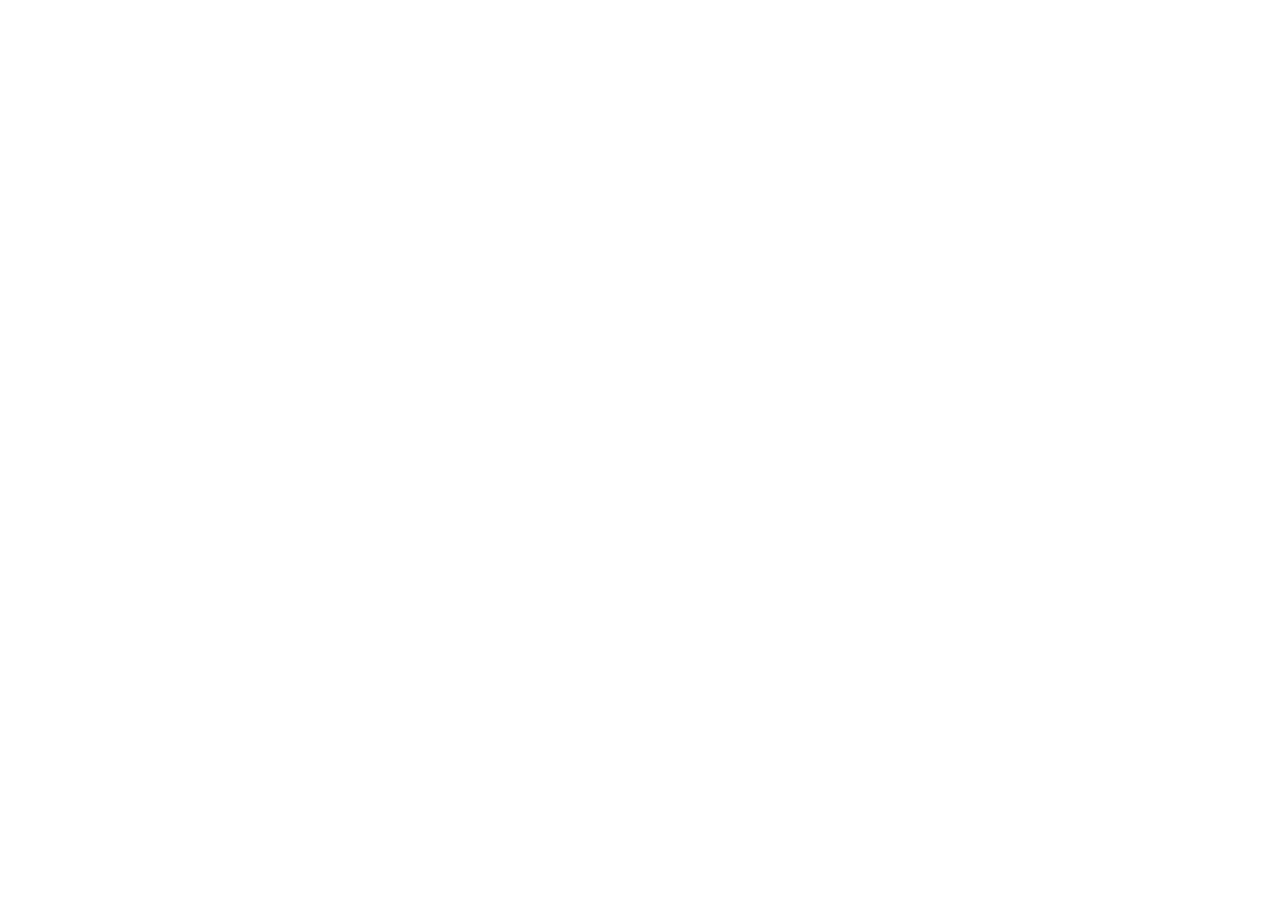
==== product.html @ a6f0fb85 "linked font css og js" ====
<!doctype html>
<html lang="en">
  <head>
    <meta charset="UTF-8" />
    <meta name="viewport" content="width=device-width, initial-scale=1.0" />
    <title>Product</title>
    <link rel="preconnect" href="https://fonts.googleapis.com" />
    <link rel="preconnect" href="https://fonts.gstatic.com" crossorigin />
    <link href="https://fonts.googleapis.com/css2?family=Ruluko&family=Sarabun:ital,wght@0,100;0,200;0,300;0,400;0,500;0,600;0,700;0,800;1,100;1,200;1,300;1,400;1,500;1,600;1,700;1,800&display=swap" rel="stylesheet" />
    <link rel="stylesheet" href="css/general.css" />
    <link rel="stylesheet" href="css/style.css" />
    <script src="js/product.js" defer></script>
  </head>
  <body>
    <header></header>
    <main></main>
    <footer></footer>
  </body>
</html>
---- css/general.css ----
/* ----index---- */

































/* ----productlist---- */



































/* ----product---- */
---- css/style.css ----
/* ----universal---- */
*{
    margin:0;
    padding:0;
}
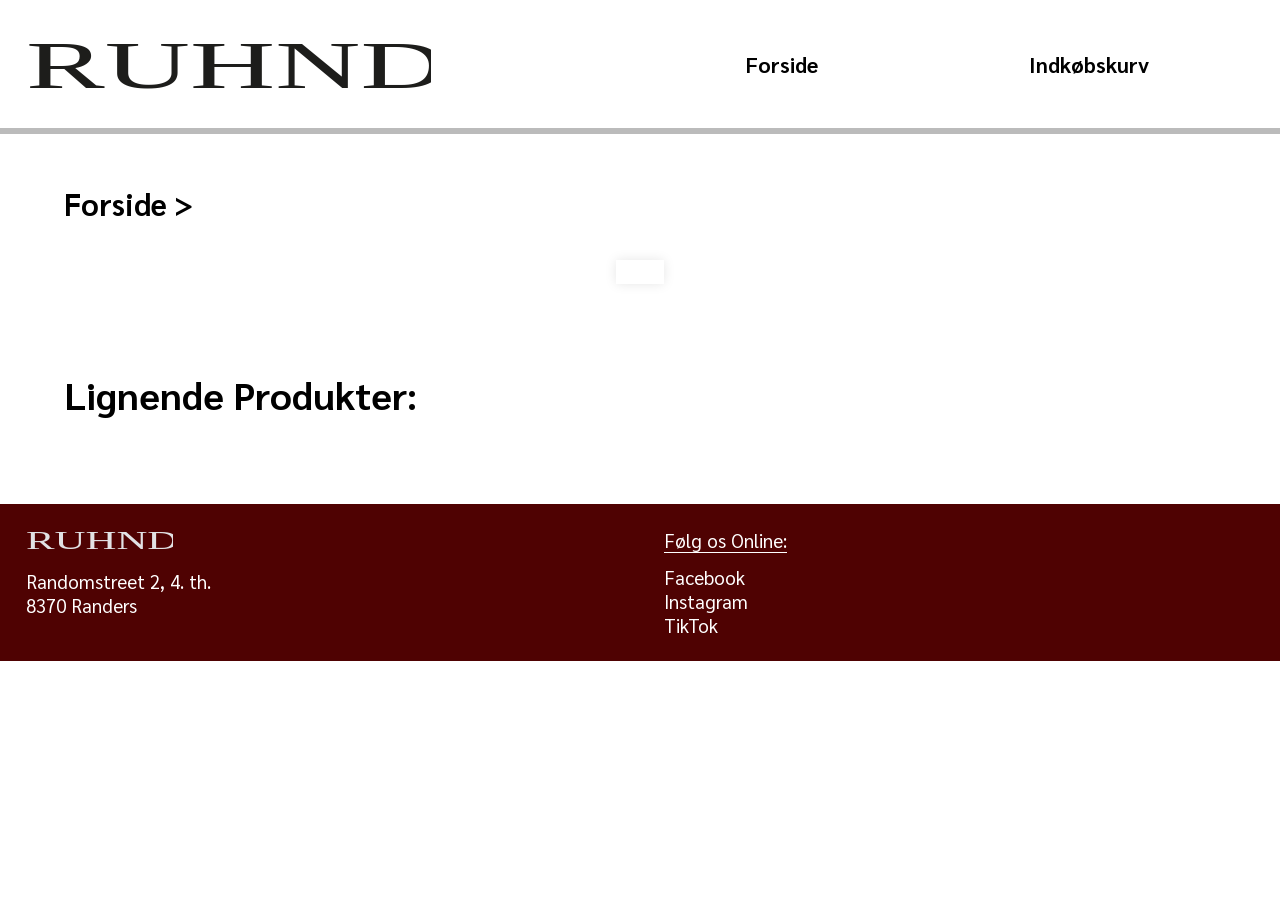
==== commit fe4ade9c: "sidste push, heck you" ====
--- a/product.html
+++ b/product.html
@@ -6,14 +6,51 @@
     <title>Product</title>
     <link rel="preconnect" href="https://fonts.googleapis.com" />
     <link rel="preconnect" href="https://fonts.gstatic.com" crossorigin />
-    <link href="https://fonts.googleapis.com/css2?family=Ruluko&family=Sarabun:ital,wght@0,100;0,200;0,300;0,400;0,500;0,600;0,700;0,800;1,100;1,200;1,300;1,400;1,500;1,600;1,700;1,800&display=swap" rel="stylesheet" />
+    <link
+      href="https://fonts.googleapis.com/css2?family=Sarabun:ital,wght@0,100;0,200;0,300;0,400;0,500;0,600;0,700;0,800;1,100;1,200;1,300;1,400;1,500;1,600;1,700;1,800&display=swap"
+      rel="stylesheet"
+    />
     <link rel="stylesheet" href="css/general.css" />
     <link rel="stylesheet" href="css/style.css" />
+    <link rel="stylesheet" href="css/product.css" />
+    <script src="js/general.js" defer></script>
     <script src="js/product.js" defer></script>
   </head>
   <body>
-    <header></header>
-    <main></main>
-    <footer></footer>
+    <header>
+      <nav>
+        <img class="logo" src="img/logo.svg" alt="RUHND logo" />
+        <button class="burger">
+          <div class="line"></div>
+          <div class="line"></div>
+          <div class="line"></div>
+        </button>
+        <div class="menu">
+          <a href="index.html">Forside</a>
+          <a href="#">Indkøbskurv</a>
+        </div>
+      </nav>
+    </header>
+    <main>
+      <h2 class="page_heading nav_trail"><a href="index.html">Forside</a> ></h2>
+      <section id="product_card"></section>
+      <section id="similar_products">
+        <h2>Lignende Produkter:</h2>
+        <div class="img_lineup" id="recommendation_feed"></div>
+      </section>
+    </main>
+    <footer>
+      <div id="adress">
+        <img src="img/logo.svg" alt="logo" />
+        <p>Randomstreet 2, 4. th.</p>
+        <p>8370 Randers</p>
+      </div>
+      <div id="socials">
+        <p class="footer_header">Følg os Online:</p>
+        <a href="#">Facebook</a>
+        <a href="#">Instagram</a>
+        <a href="#">TikTok</a>
+      </div>
+    </footer>
   </body>
 </html>
--- a/css/general.css
+++ b/css/general.css
@@ -1,71 +1,197 @@
-/* ----index---- */
+/*----------| PAGE LAYOUT |----------*/
+* {
+  margin: 0;
+  padding: 0;
+  box-sizing: border-box;
+}
+/*----------| PAGE ELEMENTS |----------*/
+header {
+  padding: 0 2vw;
+  nav {
+    height: 10vw;
+    width: 100%;
+    display: flex;
+    flex-direction: row;
+    justify-content: space-between;
+    align-items: center;
+    .logo {
+      width: 33%;
+      padding-top: 0.5rlh;
+    }
+    .menu {
+      width: 50%;
+      list-style: none;
+      display: flex;
+      align-items: center;
+      justify-content: space-around;
+    }
+  }
+  .burger {
+    aspect-ratio: 1/1;
+    height: 100%;
+    padding: 0.25rlh;
+    cursor: pointer;
+    display: none;
+    flex-direction: column;
+    justify-content: space-around;
+    align-items: center;
+    background-color: transparent;
+    border: none;
+    .line {
+      height: 0;
+      width: 100%;
+      outline: 1.5px solid var(--colour_black);
+      transition: 0.2s linear;
+    }
+    .line:nth-child(2) {
+      transition: 0.15s linear;
+    }
+  }
+}
+main {
+  margin: calc(1rlh + 2vw) 0;
+  display: flex;
+  flex-direction: column;
+  gap: calc(2rlh + 2vw);
+  .page_heading {
+    padding: 0 5vw;
+  }
+  section {
+    padding: 0.5rlh 5vw;
+  }
+  .nav_trail {
+    margin-bottom: -1.5rlh;
+  }
+}
+footer {
+  padding: 1rlh 2vw;
+  display: flex;
+  flex-direction: row;
+  gap: 2rlh;
+  div {
+    width: 50%;
+    display: flex;
+    flex-direction: column;
+  }
+  img {
+    width: 25%;
+    filter: invert(1);
+    margin-bottom: 0.5lh;
+  }
+  .footer_header {
+    width: fit-content;
+    margin-bottom: 0.5lh;
+  }
+}
 
+/*----------| UNIQUE ELEMENTS |----------*/
+.button {
+  width: 100%;
+  align-self: center;
+  display: flex;
+  flex-direction: row;
+  justify-content: center;
+  padding: 0.25lh 0;
+}
+.add2cart {
+  width: fit-content;
+  margin: 0.5lh 0;
+  padding: 0.25lh 4lh;
+}
+.button:hover {
+  filter: brightness(1.5);
+  scale: 1.05;
+}
+.button:active {
+  filter: none;
+  scale: 1;
+}
+/*----------*/
+.img_lineup {
+  width: 100%;
+  padding: 0.5rlh;
+  display: grid;
+  grid-template-columns: repeat(5, 1fr);
+  gap: 1rlh;
+  overflow-x: auto;
+  scroll-behavior: smooth;
+}
+.product {
+  height: 100%;
+  padding: 0.5rlh;
+  display: flex;
+  flex-direction: column;
+  align-items: center;
+  justify-content: center;
+  .title {
+    height: 100%;
+    width: 100%;
+    display: flex;
+    flex-direction: column;
+    justify-content: center;
+  }
+  img {
+    width: 100%;
+  }
+}
 
-
-
-
-
-
-
-
-
-
-
-
-
-
-
-
-
-
-
-
-
-
-
-
-
-
-
-
-
-
-
-
-/* ----productlist---- */
-
-
-
-
-
-
-
-
-
-
-
-
-
-
-
-
-
-
-
-
-
-
-
-
-
-
-
-
-
-
-
-
-
-
-
-/* ----product---- */+/*----------| MOBILE VIEW |----------*/
+@media screen and (width < 800px) {
+  header {
+    padding: 0.5rlh;
+    nav {
+      .logo {
+        width: 50%;
+      }
+      .burger {
+        display: flex;
+      }
+      .menu {
+        transition: 0.3s linear;
+        position: absolute;
+        top: calc(10vw + 1rlh);
+        right: 0;
+        height: 0;
+        width: 40%;
+        display: none;
+        flex-direction: column;
+        align-items: right;
+        background-color: var(--colour_white);
+        border: 0.25rlh solid var(--colour_dark-grey);
+        border-top: none;
+        a {
+          width: fit-content;
+          padding-right: 1rlh;
+          padding-bottom: 0.25lh;
+          align-self: flex-end;
+          text-decoration: 2px underline;
+          text-underline-offset: 10%;
+        }
+      }
+    }
+    nav.active {
+      .burger.active {
+        .line:nth-of-type(1) {
+          transform: translate(0, 2.5vw) rotate(45deg);
+        }
+        .line:nth-of-type(2) {
+          transition: 0.15s linear;
+          outline: 1.5px solid transparent;
+        }
+        .line:nth-of-type(3) {
+          transform: translate(0, -2.5vw) rotate(-45deg);
+        }
+      }
+      .menu {
+        transition: 0.3s linear;
+        height: fit-content;
+        display: flex;
+      }
+    }
+  }
+  .img_lineup {
+    width: 100%;
+    display: grid;
+    grid-template-columns: repeat(5, 100%);
+  }
+}
--- a/css/style.css
+++ b/css/style.css
@@ -1,7 +1,136 @@
-/* ----universal---- */
-*{
-    margin:0;
-    padding:0;
+/*----------| UNIVERSAL STYLING |----------*/
+html {
+  transition-behavior: allow-discrete;
+  /*| COLOURS |*/
+  --colour_main-red: #4f0202;
+  --colour_black: #000;
+  --colour_dark-grey: #bbb;
+  --colour_white: #fff;
+  --colour_off-white: #eee;
+  /*| TEXT & FONTS |*/
+  font-family: Sarabun;
+  font-size: calc(13px + 0.45vw);
+  h1 {
+    font-weight: 900;
+    font-size: calc(30px + 1.2vw);
+  }
+  h2 {
+    font-size: calc(25px + 1vw);
+  }
+  a {
+    color: inherit;
+    text-decoration: none;
+  }
+  .page_heading {
+    font-size: calc(20px + 0.8vw);
+    text-transform: capitalize;
+  }
+  .menu {
+    a {
+      font-weight: 700;
+      font-size: calc(16px + 0.4vw);
+    }
+    a:hover {
+      color: var(--colour_main-red);
+      scale: 1.1;
+    }
+  }
+  .title {
+    font-weight: 900;
+  }
+  .product_info {
+    .brand {
+      font-size: calc(16px + 0.8vw);
+    }
+    .price {
+      font-size: calc(16px + 1vw);
+      font-weight: bold;
+    }
+  }
+  .button {
+    font-size: calc(14px + 0.6vw);
+  }
+  /*| STUFF |*/
+  .footer_header {
+    border-bottom: 1.5px solid var(--colour_white);
+  }
 }
-   
 
+/*----------| PAGE ELEMENTS |----------*/
+header {
+  border-bottom: 0.25rlh solid var(--colour_dark-grey);
+}
+footer {
+  background-color: var(--colour_main-red);
+  color: var(--colour_white);
+}
+
+/*| INDEX |*/
+#categories {
+  background-color: var(--colour_off-white);
+}
+#news {
+  background-color: var(--colour_main-red);
+  h2 {
+    color: var(--colour_white);
+  }
+}
+.offers_subdiv {
+  background-color: var(--colour_main-red);
+  h2 {
+    color: var(--colour_white);
+  }
+  .carousel {
+    mask: linear-gradient(90deg, #0000, #000 10% 80%, #0000);
+    .product {
+      background-color: var(--colour_white);
+    }
+    .product:hover {
+      scale: 1.025;
+      box-shadow: 0 0 0.5rlh rgba(255, 0, 0, 0.25);
+    }
+  }
+}
+.offers_subdiv:first-of-type {
+  border-top-right-radius: 1rlh;
+  border-bottom-right-radius: 1rlh;
+}
+.offers_subdiv:last-of-type {
+  border-top-left-radius: 1rlh;
+  border-bottom-left-radius: 1rlh;
+  h2 {
+    padding-left: 0.5rlh;
+  }
+}
+
+/*| PRODUCTLIST |*/
+.list_grid {
+  .product {
+    box-shadow: 0 0 0.5rlh rgba(0, 0, 0, 0.1);
+  }
+}
+
+/*----------| UNIQUE ELEMENTS |----------*/
+.button {
+  color: var(--colour_white);
+  background-color: var(--colour_main-red);
+  border-radius: 0.5lh;
+}
+
+#product_card {
+  box-shadow: 0 0 0.5rlh rgba(0, 0, 0, 0.1);
+}
+.img_lineup {
+  .product {
+    background-color: var(--colour_white);
+    box-shadow: 0 0 0.5rlh rgba(0, 0, 0, 0.1);
+    .title {
+      font-size: 125%;
+      text-align: center;
+    }
+  }
+  .product:hover {
+    scale: 1.025;
+    box-shadow: 0 0 0.5rlh rgba(255, 0, 0, 0.25);
+  }
+}
--- a/css/product.css
+++ b/css/product.css
@@ -0,0 +1,35 @@
+#product_card {
+  margin: 0 10vw;
+  padding: 0.5rlh;
+  align-self: center;
+  display: grid;
+  grid-template-columns: 1fr 2fr;
+  gap: 1rlh;
+  .product_info {
+    display: flex;
+    flex-direction: column;
+    *:not(:first-child) {
+      margin-top: 0.5lh;
+    }
+    .add2cart_wrapper {
+      height: 100%;
+      display: flex;
+      align-items: center;
+      justify-content: center;
+    }
+  }
+  .img_wrapper {
+    display: flex;
+    align-items: center;
+    img {
+      width: 100%;
+    }
+  }
+}
+/*----------+----------+----------+----------*/
+@media screen and (width < 800px) {
+  #product_card {
+    display: flex;
+    flex-direction: column;
+  }
+}
